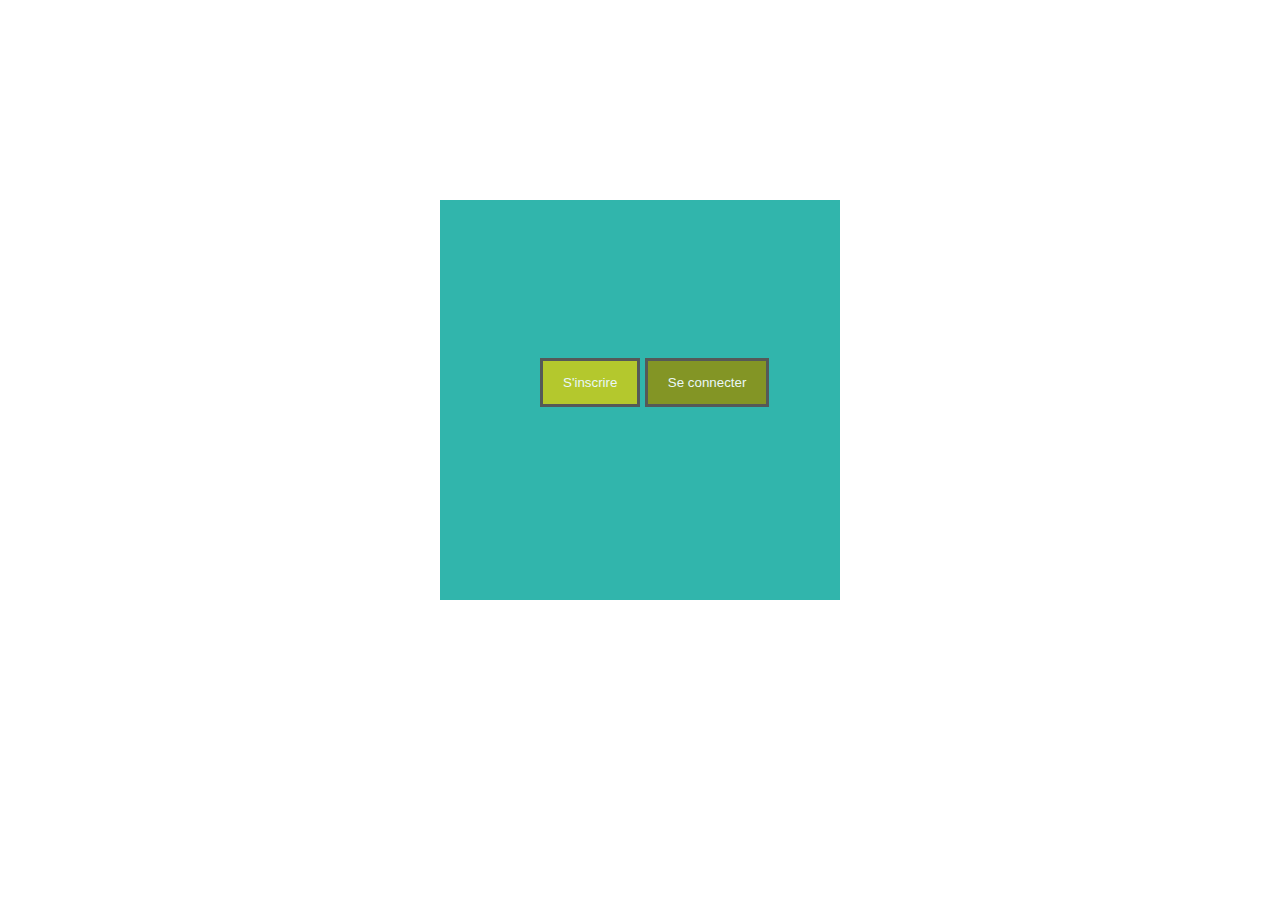
==== index.html @ 356ea234 "Ajout de nouvell3es fonctionnalités" ====
<!DOCTYPE html>
<html>
    <head>
        <meta charset="UTF-8">
        <meta name="viewport" content="width=device-width, initial-scale=1.0">
        <title>La liste des tâches</title>
        <link rel="stylesheet" target=_blank href="./CSS/index.css">
        
    </head>

    <body>
<div id="divParent">
    <!----------------------------------------- <h2>Formulaire d'inscription</h2> --------------------------------->
    <button id="butInscription" onclick="document.getElementById('id01').style.display='block'" style="width:auto;">S'inscrire</button>

    <div id="id01" class="modal">
    <span onclick="document.getElementById('id01').style.display='none'" class="close" title="Close Modal">&times;</span>
    <form class="modal-content" action="">
        <div class="container">
        <h1>S'inscrire</h1>
        <p>Veuillez remplir ce formulaire pour créer un compte.</p>
        <hr>
        <label for="email"><b>E-mail</b></label>
        <input type="text" placeholder="Entrez votre e-mail" name="email" required>

        <label for="psw"><b>Mot de passe</b></label>
        <input type="password" placeholder="Entrer le mot de passe" name="psw" required>

        <label for="psw-repeat"><b>Répéter le mot de passe</b></label>
        <input type="password" placeholder="Répéter le mot de passe" name="psw-repeat" required>
        
        <label>
            <input type="checkbox" checked="checked" name="remember" style="margin-bottom:15px"> Se souvenir de moi
        </label>

        <p>En créant un compte, vous acceptez nos <a href="#" style="color:dodgerblue">Conditions et confidentialité</a>.</p>

        <div class="clearfix">
            <button type="button" onclick="document.getElementById('id01').style.display='none'" class="cancelbtn">Cancel</button>
            <button type="submit" class="signupbtn">S'inscrire</button>
        </div>
        </div>
    </form>
    </div>

    <!----------------------------------------------- <h2>Formulaire de connexion</h2> --------------------------------->
    <button id="butConnexion" onclick="document.getElementById('id02').style.display='block'" style="width:auto;">Se connecter</button>

    <div id="id02" class="modal">
    
    <form class="modal-content animate" action="" method="post">
        <div class="imgcontainer">
        <span onclick="document.getElementById('id02').style.display='none'" class="close" title="Close Modal">&times;</span>
        <img src="./Images/img_avatar2.png" alt="Avatar" class="avatar">
        </div>

        <div class="container">
        <label for="uname"><b>Nom d'utilisateur</b></label>
        <input type="text" placeholder="Saisissez votre nom d'utilisateur" name="uname" required>
        <label for="psw"><b>Mot de passe</b></label>
        <input type="password" placeholder="Entrer le mot de passe" name="psw" required>
        <!-- <a href="accueil.html">
            <button type="submit" onclick="window.location.href==accueil.html">Login</button>
        </a> -->
        </div>

        <button id="sub" onclick="userInfo()">Se connecter</button>

        <label>
            <input type="checkbox" checked="checked" name="remember"> Souviens-toi de moi
        </label>
        
        <div class="container" style="background-color:#f1f1f1">
            <button type="button" onclick="document.getElementById('id02').style.display='none'" class="cancelbtn">Annuler</button>
            <span class="psw">Mot de passe<a href="#"> oublié?</a></span>  
        </div>
    </form>

    </div>
</div>
    <script src="./JavaScript/index.js"></script>
    </body>
</html>
---- CSS/index.css ----
#divParent{
  background-color: #31b5ac;
  width: 400px;
  height: 400px;
  margin: auto;
  margin-top: 200px;
  padding-top: 150px;
  padding-left: 100px;
}

/********************************************************** CSS signup *****************************************************/
body {font-family: Arial, Helvetica, sans-serif;}
* {box-sizing: border-box;}

/* Full-width input fields */
input[type=text], input[type=password] {
  width: 100%;
  padding: 15px;
  margin: 5px 0 22px 0;
  display: inline-block;
  border: none;
  background: #f1f1f1;
}

#butInscription{
  background-color: #c3cb20;
  border-color: rgb(90, 80, 80);
  border-style: solid;
  border-width: 3px;
}

/* Add a background color when the inputs get focus */
input[type=text]:focus, input[type=password]:focus {
  background-color: #ddd;
  outline: none;
}

/* Set a style for all buttons */
button {
  background-color: #04AA6D;
  color: white;
  padding: 14px 20px;
  margin: 8px 0;
  border: none;
  cursor: pointer;
  width: 100%;
  opacity: 0.9;
}

button:hover {
  opacity:1;
}

/* Extra styles for the cancel button */
.cancelbtn {
  padding: 14px 20px;
  background-color: #f44336;
}

/* Float cancel and signup buttons and add an equal width */
.cancelbtn, .signupbtn {
  float: left;
  width: 50%;
}

/* Add padding to container elements */
.container {
  padding: 16px;
}

/* The Modal (background) */
.modal {
  display: none; /* Hidden by default */
  position: fixed; /* Stay in place */
  z-index: 1; /* Sit on top */
  left: 0;
  top: 0;
  width: 100%; /* Full width */
  height: 100%; /* Full height */
  overflow: auto; /* Enable scroll if needed */
  background-color: #474e5d;
  padding-top: 50px;
}

/* Modal Content/Box */
.modal-content {
  background-color: #fefefe;
  margin: 5% auto 15% auto; /* 5% from the top, 15% from the bottom and centered */
  border: 1px solid #888;
  width: 80%; /* Could be more or less, depending on screen size */
}

/* Style the horizontal ruler */
hr {
  border: 1px solid #f1f1f1;
  margin-bottom: 25px;
}
 
/* The Close Button (x) */
.close {
  position: absolute;
  right: 35px;
  top: 15px;
  font-size: 40px;
  font-weight: bold;
  color: #f1f1f1;
}

.close:hover,
.close:focus {
  color: #f44336;
  cursor: pointer;
}

/* Clear floats */
.clearfix::after {
  content: "";
  clear: both;
  display: table;
}

/* Change styles for cancel button and signup button on extra small screens */
@media screen and (max-width: 300px) {
  .cancelbtn, .signupbtn {
     width: 100%;
  }
}

/********************************************************** CSS login *****************************************************/
/* Full-width input fields */
input[type=text], input[type=password] {
  width: 100%;
  padding: 12px 20px;
  margin: 8px 0;
  display: inline-block;
  border: 1px solid #ccc;
  box-sizing: border-box;
}

#butConnexion{
  background-color: #8c9217;
  border-color: rgb(90, 80, 80);
  border-style: solid;
  border-width: 3px;
}

/* Set a style for all buttons */
button {
  background-color: #04AA6D;
  color: white;
  padding: 14px 20px;
  margin: 8px 0;
  border: none;
  cursor: pointer;
  width: 100%;
}

button:hover {
  opacity: 0.8;
}

/* Extra styles for the cancel button */
.cancelbtn {
  width: auto;
  padding: 10px 18px;
  background-color: #f44336;
}

/* Center the image and position the close button */
.imgcontainer {
  text-align: center;
  margin: 24px 0 12px 0;
  position: relative;
}

img.avatar {
  width: 40%;
  border-radius: 50%;
}

.container {
  padding: 16px;
}

span.psw {
  float: right;
  padding-top: 16px;
}

/* The Modal (background) */
.modal {
  display: none; /* Hidden by default */
  position: fixed; /* Stay in place */
  z-index: 1; /* Sit on top */
  left: 0;
  top: 0;
  width: 100%; /* Full width */
  height: 100%; /* Full height */
  overflow: auto; /* Enable scroll if needed */
  background-color: rgb(0,0,0); /* Fallback color */
  background-color: rgba(0,0,0,0.4); /* Black w/ opacity */
  padding-top: 60px;
}

/* Modal Content/Box */
.modal-content {
  background-color: #fefefe;
  margin: 5% auto 15% auto; /* 5% from the top, 15% from the bottom and centered */
  border: 1px solid #888;
  width: 80%; /* Could be more or less, depending on screen size */
}

/* The Close Button (x) */
.close {
  position: absolute;
  right: 25px;
  top: 0;
  color: #000;
  font-size: 35px;
  font-weight: bold;
}

.close:hover,
.close:focus {
  color: red;
  cursor: pointer;
}

/* Add Zoom Animation */
.animate {
  -webkit-animation: animatezoom 0.6s;
  animation: animatezoom 0.6s
}

@-webkit-keyframes animatezoom {
  from {-webkit-transform: scale(0)} 
  to {-webkit-transform: scale(1)}
}
  
@keyframes animatezoom {
  from {transform: scale(0)} 
  to {transform: scale(1)}
}

/* Change styles for span and cancel button on extra small screens */
@media screen and (max-width: 300px) {
  span.psw {
     display: block;
     float: none;
  }
  .cancelbtn {
     width: 100%;
  }
}
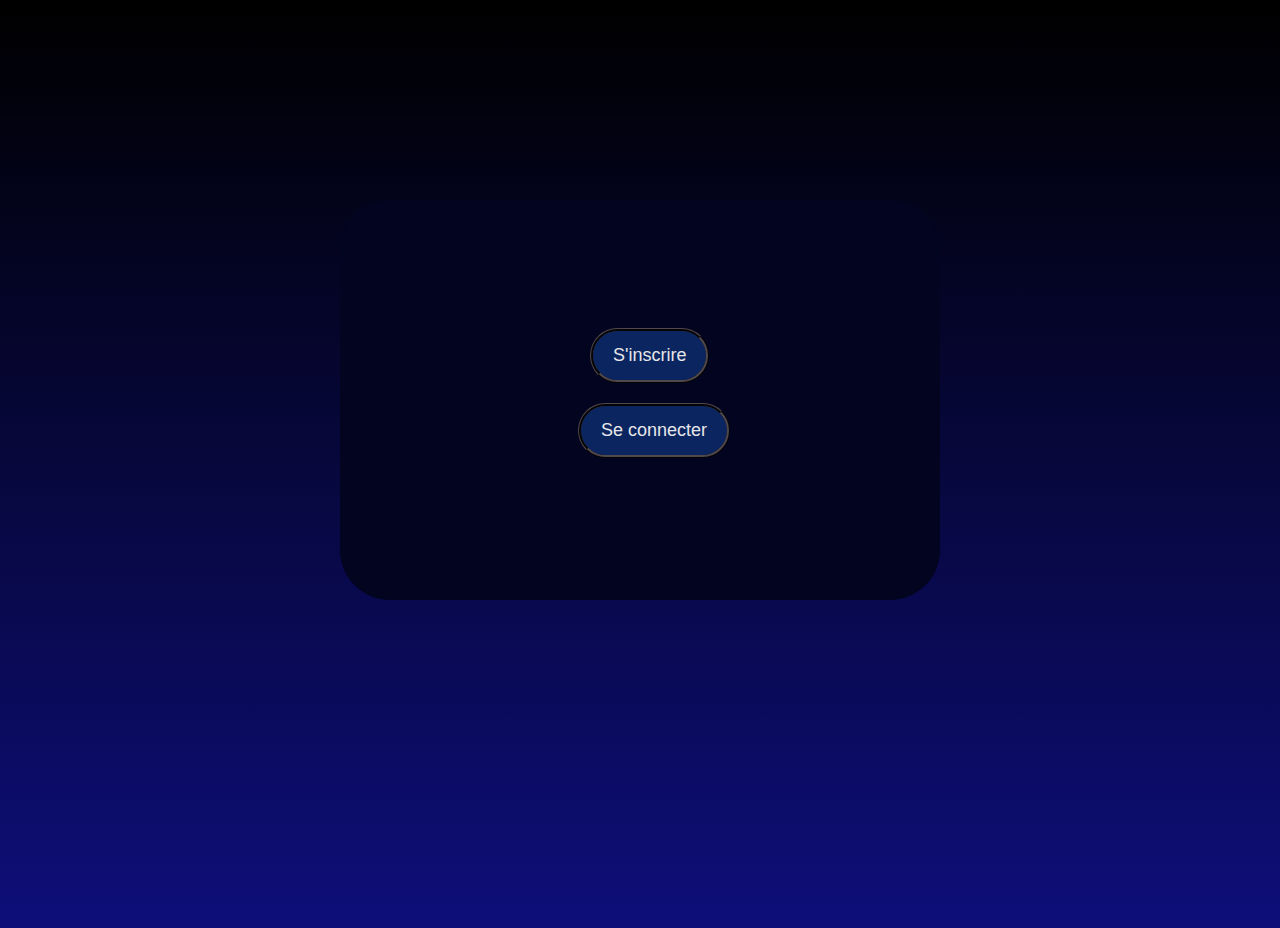
==== commit 63e2557d: "update finale" ====
--- a/index.html
+++ b/index.html
@@ -21,13 +21,13 @@
         <p>Veuillez remplir ce formulaire pour créer un compte.</p>
         <hr>
         <label for="email"><b>E-mail</b></label>
-        <input type="text" placeholder="Entrez votre e-mail" name="email" required>
+        <input id="UserName" type="text" placeholder="Entrez votre e-mail" name="email" required>
 
         <label for="psw"><b>Mot de passe</b></label>
-        <input type="password" placeholder="Entrer le mot de passe" name="psw" required>
+        <input id="PassWord"   type="password" placeholder="Entrer le mot de passe" name="psw" required>
 
         <label for="psw-repeat"><b>Répéter le mot de passe</b></label>
-        <input type="password" placeholder="Répéter le mot de passe" name="psw-repeat" required>
+        <input id="mdpConfirm" type="password" placeholder="Répéter le mot de passe" name="psw-repeat" required>
         
         <label>
             <input type="checkbox" checked="checked" name="remember" style="margin-bottom:15px"> Se souvenir de moi
@@ -37,7 +37,7 @@
 
         <div class="clearfix">
             <button type="button" onclick="document.getElementById('id01').style.display='none'" class="cancelbtn">Cancel</button>
-            <button type="submit" class="signupbtn">S'inscrire</button>
+            <button type="submit" class="signupbtn" onclick=" registerUser()">S'inscrire</button>
         </div>
         </div>
     </form>
@@ -56,15 +56,16 @@
 
         <div class="container">
         <label for="uname"><b>Nom d'utilisateur</b></label>
-        <input type="text" placeholder="Saisissez votre nom d'utilisateur" name="uname" required>
+        <input id="user_name" type="text" placeholder="Saisissez votre nom d'utilisateur" name="uname" required>
         <label for="psw"><b>Mot de passe</b></label>
-        <input type="password" placeholder="Entrer le mot de passe" name="psw" required>
+        <input id="pswd" type="password" placeholder="Entrer le mot de passe" name="psw" required>
         <!-- <a href="accueil.html">
             <button type="submit" onclick="window.location.href==accueil.html">Login</button>
         </a> -->
-        </div>
+        
+    </div>
 
-        <button id="sub" onclick="userInfo()">Se connecter</button>
+        <button id="sub" onclick="saveLoginLocalS(event)">Se connecter</button>
 
         <label>
             <input type="checkbox" checked="checked" name="remember"> Souviens-toi de moi
@@ -75,9 +76,34 @@
             <span class="psw">Mot de passe<a href="#"> oublié?</a></span>  
         </div>
     </form>
-
+    
     </div>
 </div>
-    <script src="./JavaScript/index.js"></script>
+    <script src="../JavaScript/index.js"></script>
+    <script>
+        function saveLoginLocalS(event) {
+  event.preventDefault();
+  // elle recupere la valeur qui est stocker dans l element input    
+  const userName = document.getElementById("user_name").value;
+  const passWord = document.getElementById("pswd").value;
+
+  const userNameC = localStorage.getItem("user");
+  const passWordC = localStorage.getItem("password");
+
+
+  if (userName === userNameC && passWord === passWordC) {
+    // alert("done")
+    window.location.replace("accueil.html");
+  } else {
+    alert("Erreur");
+  }
+  
+
+  // window.location.href = ("../acceuil.html");
+
+ 
+}
+
+    </script>
     </body>
 </html>
--- a/CSS/index.css
+++ b/CSS/index.css
@@ -1,11 +1,18 @@
+body{
+  background: linear-gradient(to bottom, #000000, #0e0e7a);
+  height: 80vh;
+}
+
 #divParent{
-  background-color: #31b5ac;
-  width: 400px;
+  background-color: #03041f;
+  width: 600px;
   height: 400px;
   margin: auto;
   margin-top: 200px;
-  padding-top: 150px;
-  padding-left: 100px;
+  padding-top: 120px;
+  padding-left: 180px;
+  border-radius: 50px;
+  
 }
 
 /********************************************************** CSS signup *****************************************************/
@@ -23,10 +30,14 @@
 }
 
 #butInscription{
-  background-color: #c3cb20;
+  background-color: #0b2968;
   border-color: rgb(90, 80, 80);
-  border-style: solid;
+  border-style:ridge;
   border-width: 3px;
+  margin-left: 70px;
+  display: block;
+  font-size: large;
+  margin-bottom: 20px;
 }
 
 /* Add a background color when the inputs get focus */
@@ -41,7 +52,7 @@
   color: white;
   padding: 14px 20px;
   margin: 8px 0;
-  border: none;
+  border-radius: 50px;
   cursor: pointer;
   width: 100%;
   opacity: 0.9;
@@ -49,8 +60,12 @@
 
 button:hover {
   opacity:1;
-}
-
+  transition: 0.5s;
+}
+
+button:not(:focus) {
+  transition: 0.5s;
+}
 /* Extra styles for the cancel button */
 .cancelbtn {
   padding: 14px 20px;
@@ -138,10 +153,14 @@
 }
 
 #butConnexion{
-  background-color: #8c9217;
+  background-color: #0b2968;
   border-color: rgb(90, 80, 80);
-  border-style: solid;
+  border-style:ridge;
   border-width: 3px;
+  margin-left: 58px;
+  display: block;
+  margin-top: 20px;
+  font-size: large;
 }
 
 /* Set a style for all buttons */
@@ -150,13 +169,16 @@
   color: white;
   padding: 14px 20px;
   margin: 8px 0;
-  border: none;
-  cursor: pointer;
-  width: 100%;
+  border-radius: 50px;
+  cursor: pointer;
+  width: 100%;
+  margin-left: 90px;
 }
 
 button:hover {
   opacity: 0.8;
+  transition: 0.5s;
+  transform: scale(1.2);
 }
 
 /* Extra styles for the cancel button */
